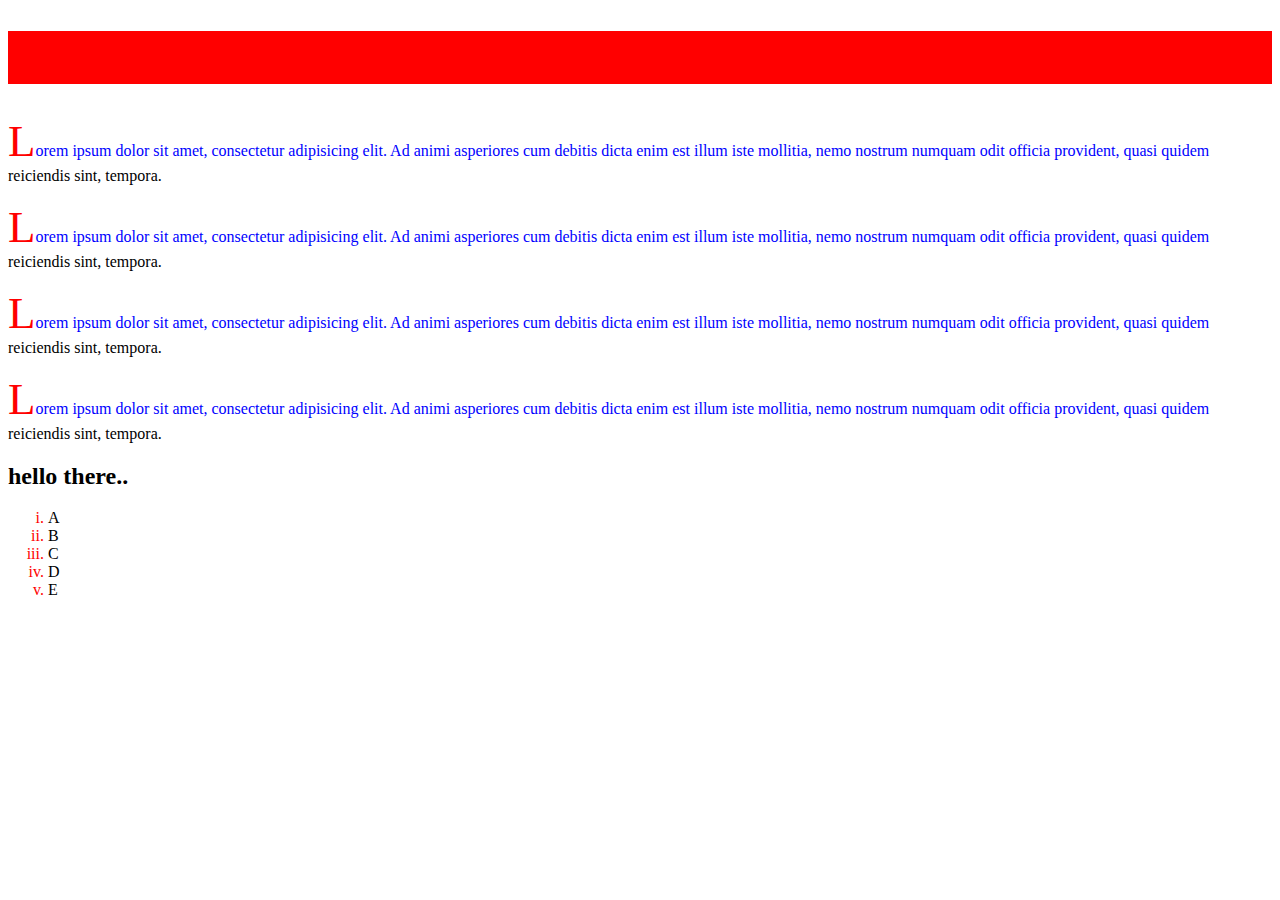
==== index.html @ 36e927de "Learning CSS" ====
<!DOCTYPE html>

<!--
    @author _ Pathum_Kaleesha
    @created - 11/26/2021 - 11:19 AM
    @since - v0.1.0 - CSS
-->

<html lang="en">
<head>
    <meta charset="UTF-8">
    <title>Learning CSS</title>
    <meta content="width=device-width initial-scale=1" name="viewport">
    <!--apply style meta data-->
    <style>
        /*1)universal selector*/
        /* *{
             color: aqua;
         }*/
        /*type selector*/
        /* h1 {
             border: 3px solid red;
         }*/
        /*ID selector*/
        /* #my-header{
             color: red;
         }*/
        /*class selector*/
        /*  .selectorPara{
              color: green;
              font-size: 40px;
          }*/
        /*Attribute selector (Attribute element)*/
       /* [id] {
            color: red;
        }*/

        /*Attribute selector (Attribute element) */
       /* [class ="a"]{
            color: red;
        }*/
        /*grouping selectors*/
      /*  h1, h2 {
            color: orange;

        }
        .selectorPara,#my-header{
            background-color: chartreuse;
        }*/
        /*Psudo selector*/
        /*Psudo classes*/
      /*  li:first-child{
            color: red;
        }
        li:last-child{
            color: green;
        }
        li:nth-child(3){
            color: aqua;
        }
*/
       /* h1:hover,h2:hover{
            color: red;
        }*/
        h1.a#my-header{
            color: red;
        }
        p::first-letter{
            font-size: 45px;
            color: red;
        }
        p::selection{
            background-color: red;
            color: white;
        }
        p::first-line{
            color: blue;
        }
        li::marker{
            color: red;
        }
        li{
            list-style: lower-roman;

        }
        /*CSS Combinators*/
        header h1{
            color: white;
            background-color: red;
        }

    </style>
    <!--out source file-->
    <link href="assets/css/styles.css" rel="stylesheet">
    <link href="assets/images/download.jfif" rel="icon">
</head>
<body>
<header><!--apply css style-->
    <!--Inline style-->
    <h1 class="a" id="my-header">Hello CSS</h1>
    <p class="a">Lorem ipsum dolor sit amet, consectetur adipisicing elit. Ad animi asperiores cum debitis
        dicta enim est illum
        iste mollitia, nemo nostrum numquam odit officia provident, quasi quidem reiciendis sint, tempora.</p>
    <p class="selectorPara">Lorem ipsum dolor sit amet, consectetur adipisicing elit. Ad animi asperiores cum debitis
        dicta enim est illum
        iste mollitia, nemo nostrum numquam odit officia provident, quasi quidem reiciendis sint, tempora.</p>
    <p class="selectorPara">Lorem ipsum dolor sit amet, consectetur adipisicing elit. Ad animi asperiores cum debitis
        dicta enim est illum
        iste mollitia, nemo nostrum numquam odit officia provident, quasi quidem reiciendis sint, tempora.</p>
    <p class="selectorPara" id="para">Lorem ipsum dolor sit amet, consectetur adipisicing elit. Ad animi asperiores cum
        debitis
        dicta enim est illum
        iste mollitia, nemo nostrum numquam odit officia provident, quasi quidem reiciendis sint, tempora.</p>
    <h2>hello there..</h2>
    <ul id="list">
        <li>A</li>
        <li>B</li>
        <li>C</li>
        <li>D</li>
        <li>E</li>
    </ul>
</header>
</body>
</html>
---- assets/css/styles.css ----
/**
    @author _ Pathum_Kaleesha
    @created - ${DATE} - ${TIME}
    @version- 0.1.0 - ${PROJECT_NAME}
**/

h1{
    font-size:46px ;
}
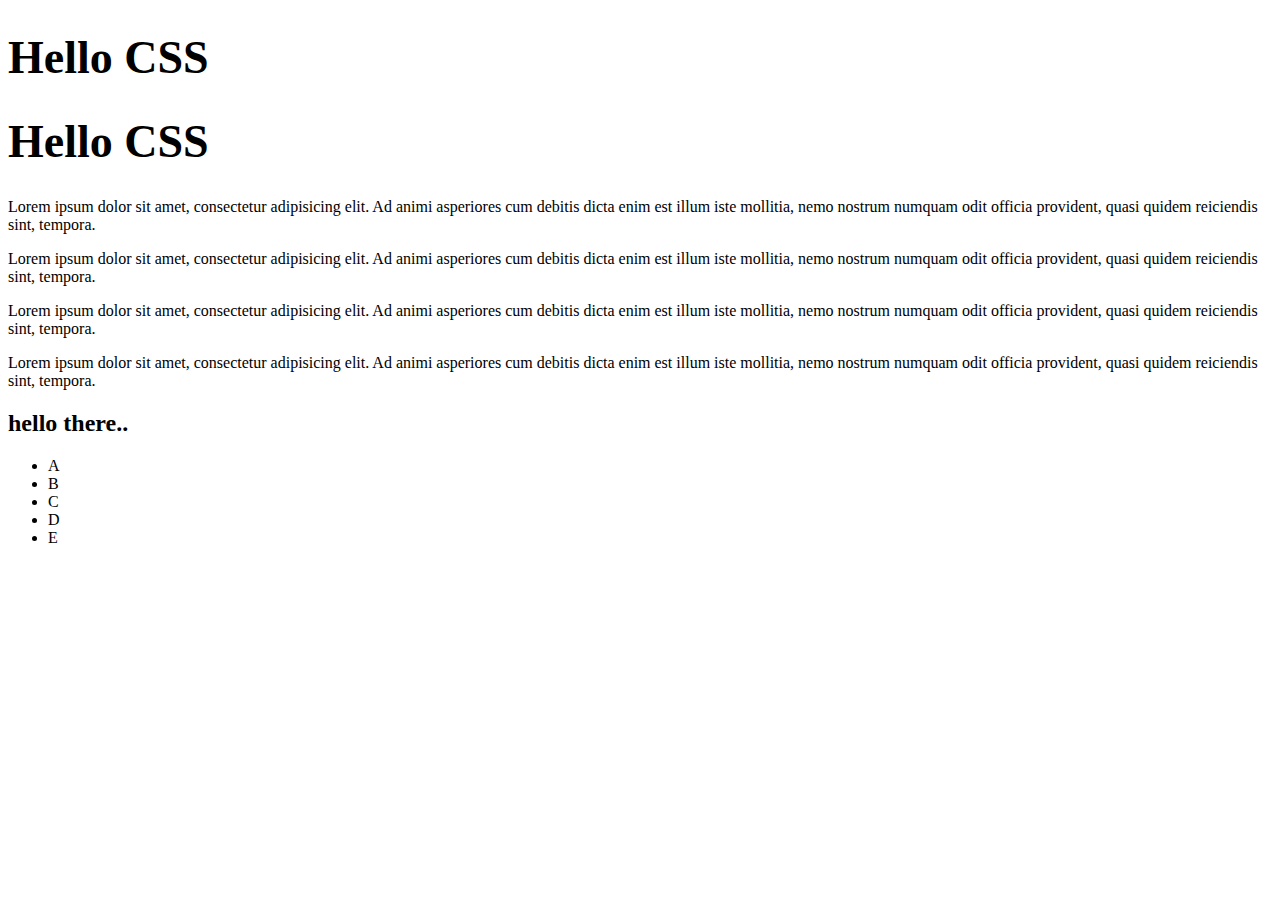
==== commit 191579be: "CSS Selectors" ====
--- a/index.html
+++ b/index.html
@@ -1,10 +1,10 @@
 <!DOCTYPE html>
 
-<!--
+<!--/**
     @author _ Pathum_Kaleesha
     @created - 11/26/2021 - 11:19 AM
     @since - v0.1.0 - CSS
--->
+**/-->
 
 <html lang="en">
 <head>
@@ -31,63 +31,83 @@
               font-size: 40px;
           }*/
         /*Attribute selector (Attribute element)*/
-       /* [id] {
-            color: red;
-        }*/
+        /* [id] {
+             color: red;
+         }*/
 
         /*Attribute selector (Attribute element) */
-       /* [class ="a"]{
-            color: red;
-        }*/
+        /* [class ="a"]{
+             color: red;
+         }*/
         /*grouping selectors*/
-      /*  h1, h2 {
-            color: orange;
+        /*  h1, h2 {
+              color: orange;
 
-        }
-        .selectorPara,#my-header{
-            background-color: chartreuse;
-        }*/
+          }
+          .selectorPara,#my-header{
+              background-color: chartreuse;
+          }*/
         /*Psudo selector*/
         /*Psudo classes*/
-      /*  li:first-child{
-            color: red;
-        }
-        li:last-child{
-            color: green;
-        }
-        li:nth-child(3){
-            color: aqua;
-        }
-*/
-       /* h1:hover,h2:hover{
-            color: red;
-        }*/
-        h1.a#my-header{
-            color: red;
-        }
-        p::first-letter{
+        /*  li:first-child{
+              color: red;
+          }
+          li:last-child{
+              color: green;
+          }
+          li:nth-child(3){
+              color: aqua;
+          }
+  */
+        /* h1:hover,h2:hover{
+             color: red;
+         }*/
+        /* h1.a#my-header{
+             color: red;
+         }*/
+        /*p::first-letter {
             font-size: 45px;
             color: red;
         }
-        p::selection{
+
+        p::selection {
             background-color: red;
             color: white;
         }
-        p::first-line{
+
+        p::first-line {
             color: blue;
         }
-        li::marker{
+
+        li::marker {
             color: red;
         }
-        li{
+
+        li {
             list-style: lower-roman;
 
-        }
-        /*CSS Combinators*/
-        header h1{
+        }*/
+
+        /*CSS Combinators - Use to combine different css selectors and select*/
+        /*Descendant Combinator*/
+        /*header h1{
             color: white;
             background-color: red;
-        }
+        }*/
+        /*child combinator -(direct child) > -->in*/
+        /*  header > h1 {
+              color: green;
+          }
+  */
+        /*Adjacent combination -- set style for near element*/
+        /*h1 + p {
+            color: green;
+        }*/
+        /*General sibling combinator - select all paragraphs bellow*/
+        /*h1 ~ p{
+            color: red;
+        }*/
+        /**/
 
     </style>
     <!--out source file-->
@@ -98,6 +118,7 @@
 <header><!--apply css style-->
     <!--Inline style-->
     <h1 class="a" id="my-header">Hello CSS</h1>
+    <h1 class="a" id="my-header2">Hello CSS</h1>
     <p class="a">Lorem ipsum dolor sit amet, consectetur adipisicing elit. Ad animi asperiores cum debitis
         dicta enim est illum
         iste mollitia, nemo nostrum numquam odit officia provident, quasi quidem reiciendis sint, tempora.</p>
